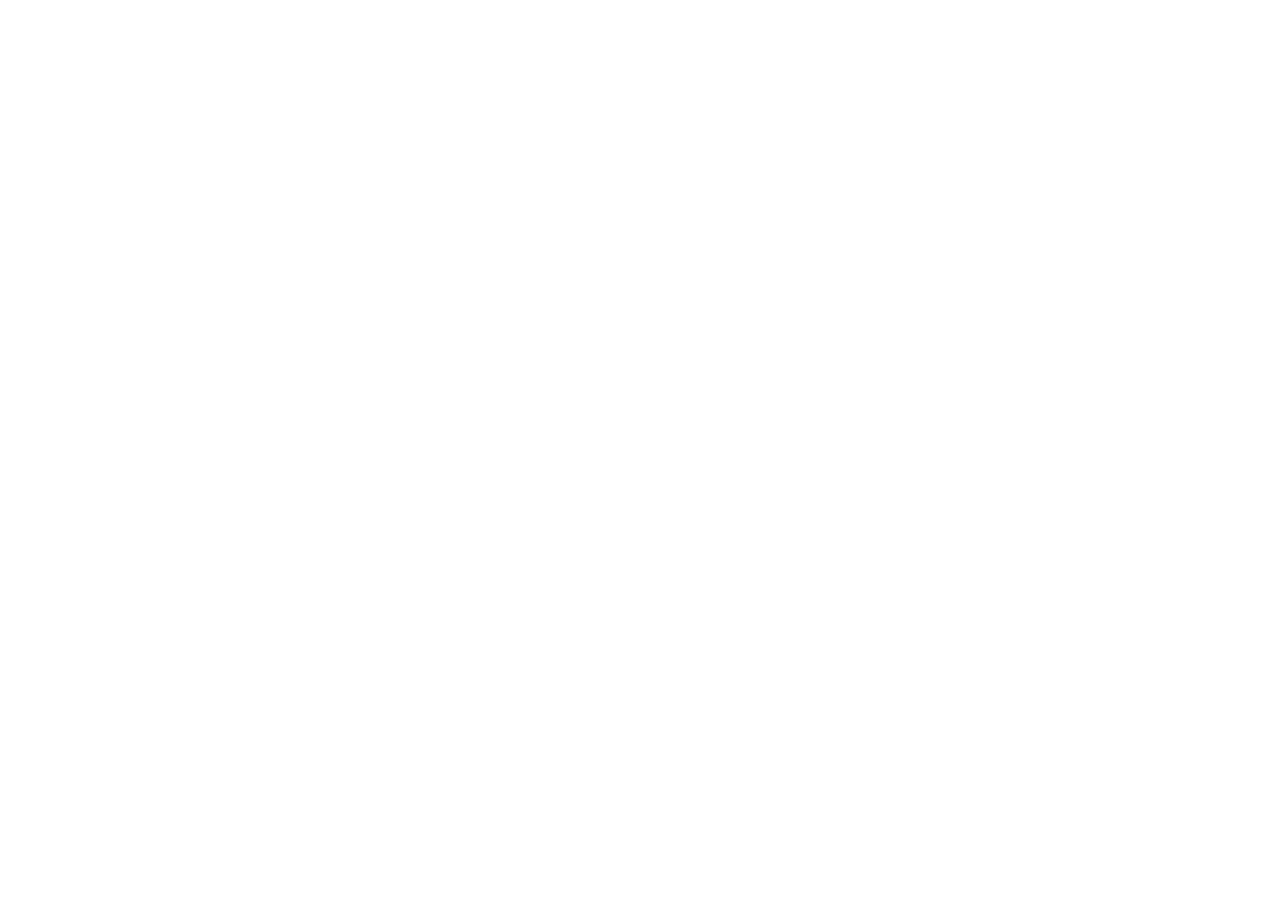
==== index.html @ 84efba59 "Fetch, sorted database" ====
<!DOCTYPE html>
<html lang="en">
    <head>
        <meta charset="UTF-8" />
        <meta name="viewport" content="width=device-width, initial-scale=1.0" />
        <meta http-equiv="X-UA-Compatible" content="ie=edge" />
        <title>Document</title>
    </head>
    <body>
        <script src="Database.js"></script>
        <script src="index.js"></script>
    </body>
</html>
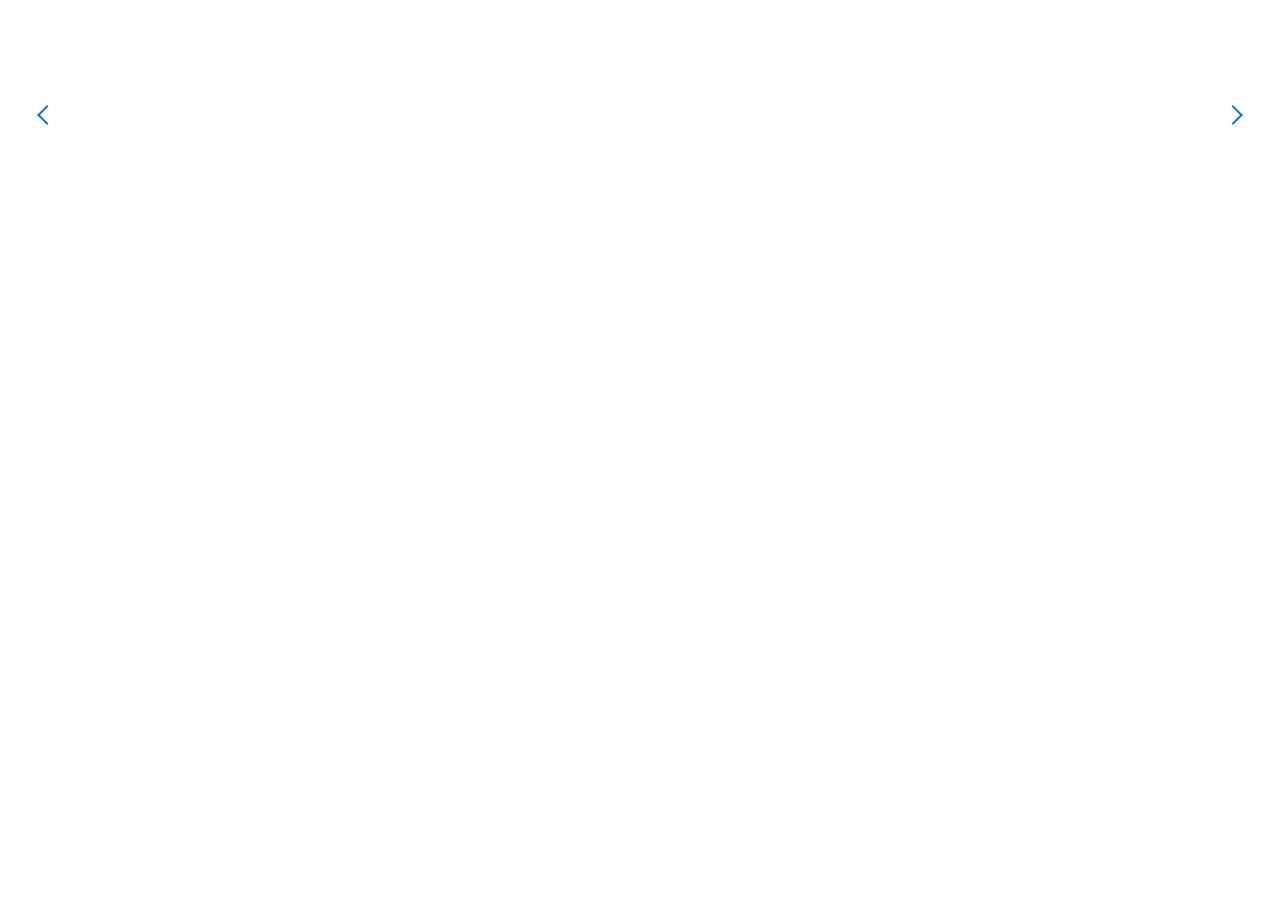
==== commit 3b5b6a46: "Реализовал слайдер, отсортировал массив событий" ====
--- a/index.html
+++ b/index.html
@@ -1,13 +1,61 @@
 <!DOCTYPE html>
 <html lang="en">
-    <head>
-        <meta charset="UTF-8" />
-        <meta name="viewport" content="width=device-width, initial-scale=1.0" />
-        <meta http-equiv="X-UA-Compatible" content="ie=edge" />
-        <title>Document</title>
-    </head>
-    <body>
-        <script src="Database.js"></script>
-        <script src="index.js"></script>
-    </body>
-</html>
+
+<head>
+    <meta charset="UTF-8" />
+    <meta name="viewport" content="width=device-width, initial-scale=1.0" />
+    <meta http-equiv="X-UA-Compatible" content="ie=edge" />
+    <title>Document</title>
+    <style>
+        @import url('styles/graph.css');
+
+        body {
+            font-family: 'Roboto';
+        }
+    </style>
+</head>
+
+<body>
+    <div class="graph js-graph">
+        <div class="graph__wrapper js-graph-wrapper">
+            <div class="graph__slider slider js-graph-slider">
+                <div class="slider__control slider__control--back js-control-prev">
+                    <span class="slider__arrow slider__arrow--back"></span>
+                    <div class="js-slider-animate">
+                        <span class="slider__control-date js-slider-prev-date"></span>
+                        <h5 class="slider__theme js-slider-prev-theme"></h5>
+                    </div>
+                </div>
+                <div class="slider__content js-slider-animate">
+                    <div class="slider__container">
+                        <span class="slider__date js-slider-date"></span>
+                        <h3 class="slider__title js-slider-title"></h3>
+                        <p class="slider__descr js-slider-descr"></p>
+                    </div>
+                </div>
+                <div class="slider__control slider__control--forward js-control-next">
+                    <span class="slider__arrow slider__arrow--forward"></span>
+                    <div class="js-slider-animate">
+                        <span class="slider__control-date js-slider-next-date margin-left"></span>
+                        <h5 class="slider__theme js-slider-next-theme margin-left"></h5>
+                    </div>
+                </div>
+            </div>
+            <svg class="graph__svg" xmlns="http://www.w3.org/2000/svg" xmlns:xlink="http://www.w3.org/1999/xlink">
+                <path class="graph__line js-graph-line" stroke-width="2" stroke="#0bb5f6" style="fill:transparent" />
+                <g class="graph__axis">
+                    <line class="js-graph-x"></line>
+                </g>
+                <g class="js-graph-years"></g>
+                <g class="js-graph-months"></g>
+            </svg>
+            <div class="graph__events js-graph-events"></div>
+        </div>
+    </div>
+</body>
+<script src="js/Database.js"></script>
+<script src="js/Graph.js"></script>
+<script src="js/Slider.js"></script>
+<script src="js/index.js"></script>
+
+</html>